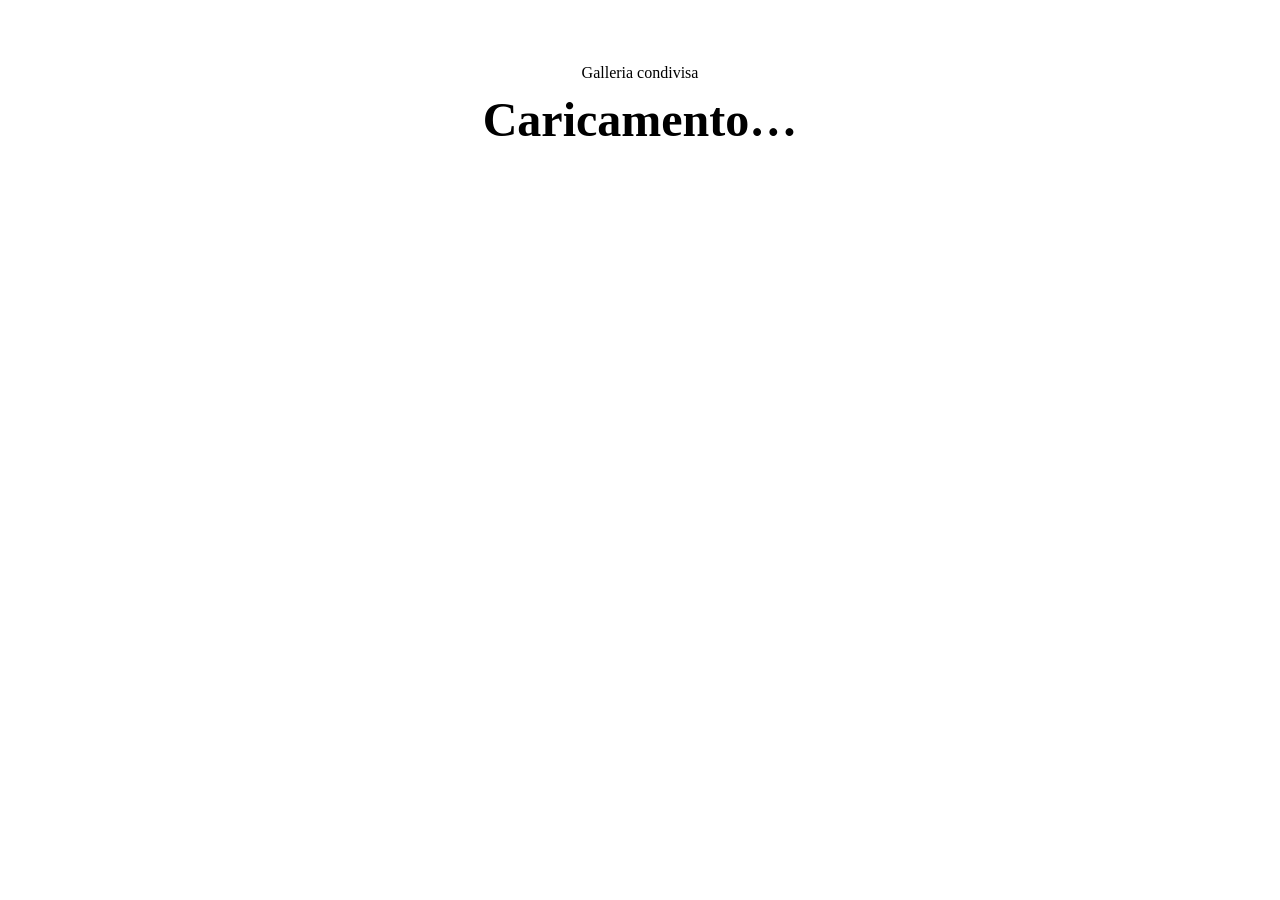
==== public/index.html @ 01e3d780 "Primo caricamento del sito" ====
<!DOCTYPE html>
<html lang="it">
<head>
<meta charset="UTF-8">
<meta name="viewport" content="width=device-width, initial-scale=1.0">
<title>Condividi i tuoi ricordi</title>
<link rel="preconnect" href="https://fonts.googleapis.com">
<link href="https://fonts.googleapis.com/css2?family=Fraunces:opsz,wght@9..144,500;9..144,600&family=Inter:wght@400;500;600;700&display=swap" rel="stylesheet">
<link rel="stylesheet" href="/css/style.css">
<style>
  .hero {
    padding: 56px 0 32px;
    text-align: center;
  }
  .hero h1 {
    font-size: clamp(32px, 8vw, 48px);
    margin: 10px 0 8px;
  }
  .hero p { color: var(--sage); font-size: 17px; }

  .upload-zone {
    border: 3px dashed var(--cream-deep);
    border-radius: var(--radius);
    padding: 48px 24px;
    text-align: center;
    cursor: pointer;
    transition: border-color 0.2s ease, background 0.2s ease;
    background: var(--white);
  }
  .upload-zone.drag-over {
    border-color: var(--terracotta);
    background: #FFF8EF;
  }
  .upload-zone svg { width: 48px; height: 48px; color: var(--terracotta); margin-bottom: 12px; }
  .upload-zone .main-text { font-weight: 600; font-size: 17px; margin-bottom: 4px; }
  .upload-zone .sub-text { color: var(--sage); font-size: 14px; }
  input[type="file"] { display: none; }

  .preview-grid {
    display: grid;
    grid-template-columns: repeat(auto-fill, minmax(90px, 1fr));
    gap: 10px;
    margin: 20px 0;
  }
  .preview-item {
    position: relative;
    aspect-ratio: 1;
    border-radius: 10px;
    overflow: hidden;
    background: var(--cream-deep);
  }
  .preview-item img, .preview-item video {
    width: 100%; height: 100%; object-fit: cover;
  }
  .preview-item .remove {
    position: absolute; top: 4px; right: 4px;
    width: 22px; height: 22px;
    background: rgba(43,33,24,0.7);
    color: white; border-radius: 50%;
    display: flex; align-items: center; justify-content: center;
    font-size: 14px; cursor: pointer; border: none;
  }
  .preview-item .progress-overlay {
    position: absolute; inset: 0;
    background: rgba(43,33,24,0.55);
    display: flex; align-items: center; justify-content: center;
    color: white; font-size: 13px; font-weight: 600;
  }
  .preview-item.done .progress-overlay { display: none; }

  .closed-state, .gallery-link-state {
    text-align: center;
    padding: 40px 24px;
  }
  .closed-state .icon, .gallery-link-state .icon { font-size: 40px; margin-bottom: 12px; }

  .toast {
    position: fixed;
    bottom: 24px; left: 50%;
    transform: translateX(-50%) translateY(20px);
    background: var(--ink);
    color: var(--cream);
    padding: 14px 24px;
    border-radius: 999px;
    font-weight: 600;
    font-size: 14px;
    opacity: 0;
    transition: all 0.3s ease;
    pointer-events: none;
    box-shadow: var(--shadow-lift);
    max-width: 90vw;
    text-align: center;
  }
  .toast.show { opacity: 1; transform: translateX(-50%) translateY(0); }
</style>
</head>
<body>

<div class="container">
  <div class="hero">
    <div class="eyebrow" id="event-eyebrow">Galleria condivisa</div>
    <h1 id="event-name">Caricamento…</h1>
    <p id="event-sub"></p>
  </div>

  <div id="app-content">
    <!-- Popolato via JS in base allo stato dell'evento -->
  </div>
</div>

<div class="toast" id="toast"></div>

<script src="/js/upload.js"></script>
</body>
</html>
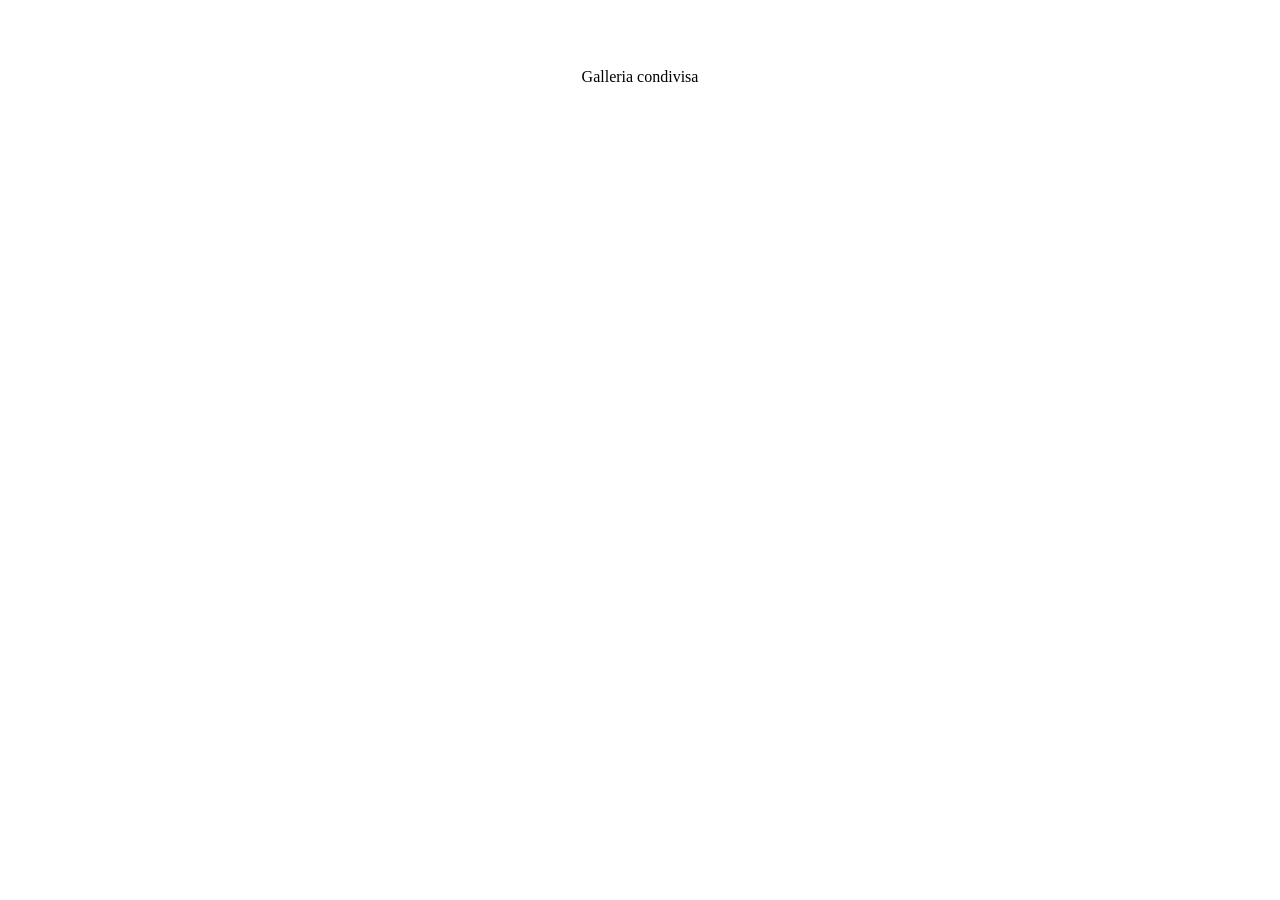
==== commit cb568117: "Redesign grafico: tema scuro elegante + animazioni (GSAP/Lenis/PhotoSwipe) - Nuovo design system scu" ====
--- a/public/index.html
+++ b/public/index.html
@@ -2,94 +2,85 @@
 <html lang="it">
 <head>
 <meta charset="UTF-8">
-<meta name="viewport" content="width=device-width, initial-scale=1.0">
+<meta name="viewport" content="width=device-width, initial-scale=1.0, viewport-fit=cover">
 <title>Condividi i tuoi ricordi</title>
 <link rel="preconnect" href="https://fonts.googleapis.com">
-<link href="https://fonts.googleapis.com/css2?family=Fraunces:opsz,wght@9..144,500;9..144,600&family=Inter:wght@400;500;600;700&display=swap" rel="stylesheet">
+<link href="https://fonts.googleapis.com/css2?family=Fraunces:opsz,wght@9..144,500;9..144,600;9..144,700&family=Inter:wght@400;500;600;700&display=swap" rel="stylesheet">
 <link rel="stylesheet" href="/css/style.css">
 <style>
-  .hero {
-    padding: 56px 0 32px;
-    text-align: center;
+  .hero { padding: 60px 0 28px; text-align: center; }
+  .hero .eyebrow { display: inline-block; margin-bottom: 12px; }
+  .hero h1 {
+    font-size: clamp(34px, 9vw, 54px); font-weight: 700; line-height: 1.04;
+    margin: 4px 0 10px;
+    background: linear-gradient(180deg, var(--cream), #C9A98A);
+    -webkit-background-clip: text; background-clip: text; -webkit-text-fill-color: transparent;
   }
-  .hero h1 {
-    font-size: clamp(32px, 8vw, 48px);
-    margin: 10px 0 8px;
-  }
-  .hero p { color: var(--sage); font-size: 17px; }
+  .hero p { color: var(--muted); font-size: 16px; }
 
   .upload-zone {
-    border: 3px dashed var(--cream-deep);
-    border-radius: var(--radius);
-    padding: 48px 24px;
-    text-align: center;
-    cursor: pointer;
-    transition: border-color 0.2s ease, background 0.2s ease;
-    background: var(--white);
+    position: relative;
+    border: 2px dashed var(--line-strong);
+    border-radius: var(--radius-lg);
+    padding: 52px 24px; text-align: center; cursor: pointer;
+    background: linear-gradient(180deg, var(--surface), var(--bg-2));
+    transition: border-color 0.25s var(--ease-out), background 0.25s ease, transform 0.2s var(--ease-out), box-shadow 0.25s ease;
+    overflow: hidden;
   }
-  .upload-zone.drag-over {
-    border-color: var(--terracotta);
-    background: #FFF8EF;
+  .upload-zone::before {
+    content: ""; position: absolute; inset: -1px;
+    background: radial-gradient(420px 200px at var(--mx,50%) var(--my,0%), rgba(226,122,75,0.16), transparent 70%);
+    opacity: 0; transition: opacity 0.3s ease; pointer-events: none;
   }
-  .upload-zone svg { width: 48px; height: 48px; color: var(--terracotta); margin-bottom: 12px; }
-  .upload-zone .main-text { font-weight: 600; font-size: 17px; margin-bottom: 4px; }
-  .upload-zone .sub-text { color: var(--sage); font-size: 14px; }
+  .upload-zone:hover { transform: translateY(-2px); box-shadow: var(--shadow-soft); }
+  .upload-zone:hover::before { opacity: 1; }
+  .upload-zone.drag-over { border-color: var(--terracotta); background: rgba(226,122,75,0.08); }
+  .upload-zone svg { width: 52px; height: 52px; color: var(--terracotta); margin-bottom: 14px; }
+  .upload-zone .main-text { font-weight: 600; font-size: 18px; margin-bottom: 4px; color: var(--cream); }
+  .upload-zone .sub-text { color: var(--muted); font-size: 14px; }
   input[type="file"] { display: none; }
 
+  .upload-status {
+    text-align: center; font-weight: 600; font-size: 15px; margin-top: 18px;
+    color: var(--muted); opacity: 0; transform: translateY(6px);
+    transition: opacity 0.25s ease, transform 0.25s ease;
+  }
+  .upload-status.show { opacity: 1; transform: none; }
+  .upload-status.success { color: var(--sage); }
+  .upload-status.error { color: var(--terracotta); }
+
   .preview-grid {
-    display: grid;
-    grid-template-columns: repeat(auto-fill, minmax(90px, 1fr));
-    gap: 10px;
-    margin: 20px 0;
+    display: grid; grid-template-columns: repeat(auto-fill, minmax(94px, 1fr));
+    gap: 10px; margin: 22px 0;
   }
   .preview-item {
-    position: relative;
-    aspect-ratio: 1;
-    border-radius: 10px;
-    overflow: hidden;
-    background: var(--cream-deep);
+    position: relative; aspect-ratio: 1; border-radius: 12px; overflow: hidden;
+    background: var(--surface); border: 1px solid var(--line);
+    animation: popIn 0.4s var(--ease-spring) both;
   }
-  .preview-item img, .preview-item video {
-    width: 100%; height: 100%; object-fit: cover;
-  }
-  .preview-item .remove {
-    position: absolute; top: 4px; right: 4px;
-    width: 22px; height: 22px;
-    background: rgba(43,33,24,0.7);
-    color: white; border-radius: 50%;
+  @keyframes popIn { from { opacity: 0; transform: scale(0.86); } to { opacity: 1; transform: none; } }
+  .preview-item img, .preview-item video { width: 100%; height: 100%; object-fit: cover; }
+  .preview-item .progress-overlay {
+    position: absolute; inset: 0; background: rgba(10,7,4,0.6);
     display: flex; align-items: center; justify-content: center;
-    font-size: 14px; cursor: pointer; border: none;
-  }
-  .preview-item .progress-overlay {
-    position: absolute; inset: 0;
-    background: rgba(43,33,24,0.55);
-    display: flex; align-items: center; justify-content: center;
-    color: white; font-size: 13px; font-weight: 600;
+    color: #fff; font-size: 13px; font-weight: 600;
+    -webkit-backdrop-filter: blur(2px); backdrop-filter: blur(2px);
   }
   .preview-item.done .progress-overlay { display: none; }
+  .preview-item.done { box-shadow: 0 0 0 2px rgba(169,184,154,0.5); }
 
-  .closed-state, .gallery-link-state {
-    text-align: center;
-    padding: 40px 24px;
-  }
-  .closed-state .icon, .gallery-link-state .icon { font-size: 40px; margin-bottom: 12px; }
+  .closed-state { text-align: center; padding: 44px 28px; }
+  .closed-state .icon { font-size: 44px; margin-bottom: 14px; }
+  .closed-state p { color: var(--muted); }
 
   .toast {
-    position: fixed;
-    bottom: 24px; left: 50%;
+    position: fixed; bottom: 24px; left: 50%;
     transform: translateX(-50%) translateY(20px);
-    background: var(--ink);
-    color: var(--cream);
-    padding: 14px 24px;
-    border-radius: 999px;
-    font-weight: 600;
-    font-size: 14px;
-    opacity: 0;
-    transition: all 0.3s ease;
-    pointer-events: none;
-    box-shadow: var(--shadow-lift);
-    max-width: 90vw;
-    text-align: center;
+    background: var(--surface-3); color: var(--cream);
+    border: 1px solid var(--line-strong);
+    padding: 14px 24px; border-radius: 999px; font-weight: 600; font-size: 14px;
+    opacity: 0; transition: all 0.3s var(--ease-out); pointer-events: none;
+    box-shadow: var(--shadow-lift); max-width: 90vw; text-align: center; z-index: 50;
   }
   .toast.show { opacity: 1; transform: translateX(-50%) translateY(0); }
 </style>
@@ -103,13 +94,12 @@
     <p id="event-sub"></p>
   </div>
 
-  <div id="app-content">
-    <!-- Popolato via JS in base allo stato dell'evento -->
-  </div>
+  <div id="app-content"></div>
 </div>
 
 <div class="toast" id="toast"></div>
 
+<script src="https://cdn.jsdelivr.net/npm/gsap@3.12.5/dist/gsap.min.js"></script>
 <script src="/js/upload.js"></script>
 </body>
 </html>
